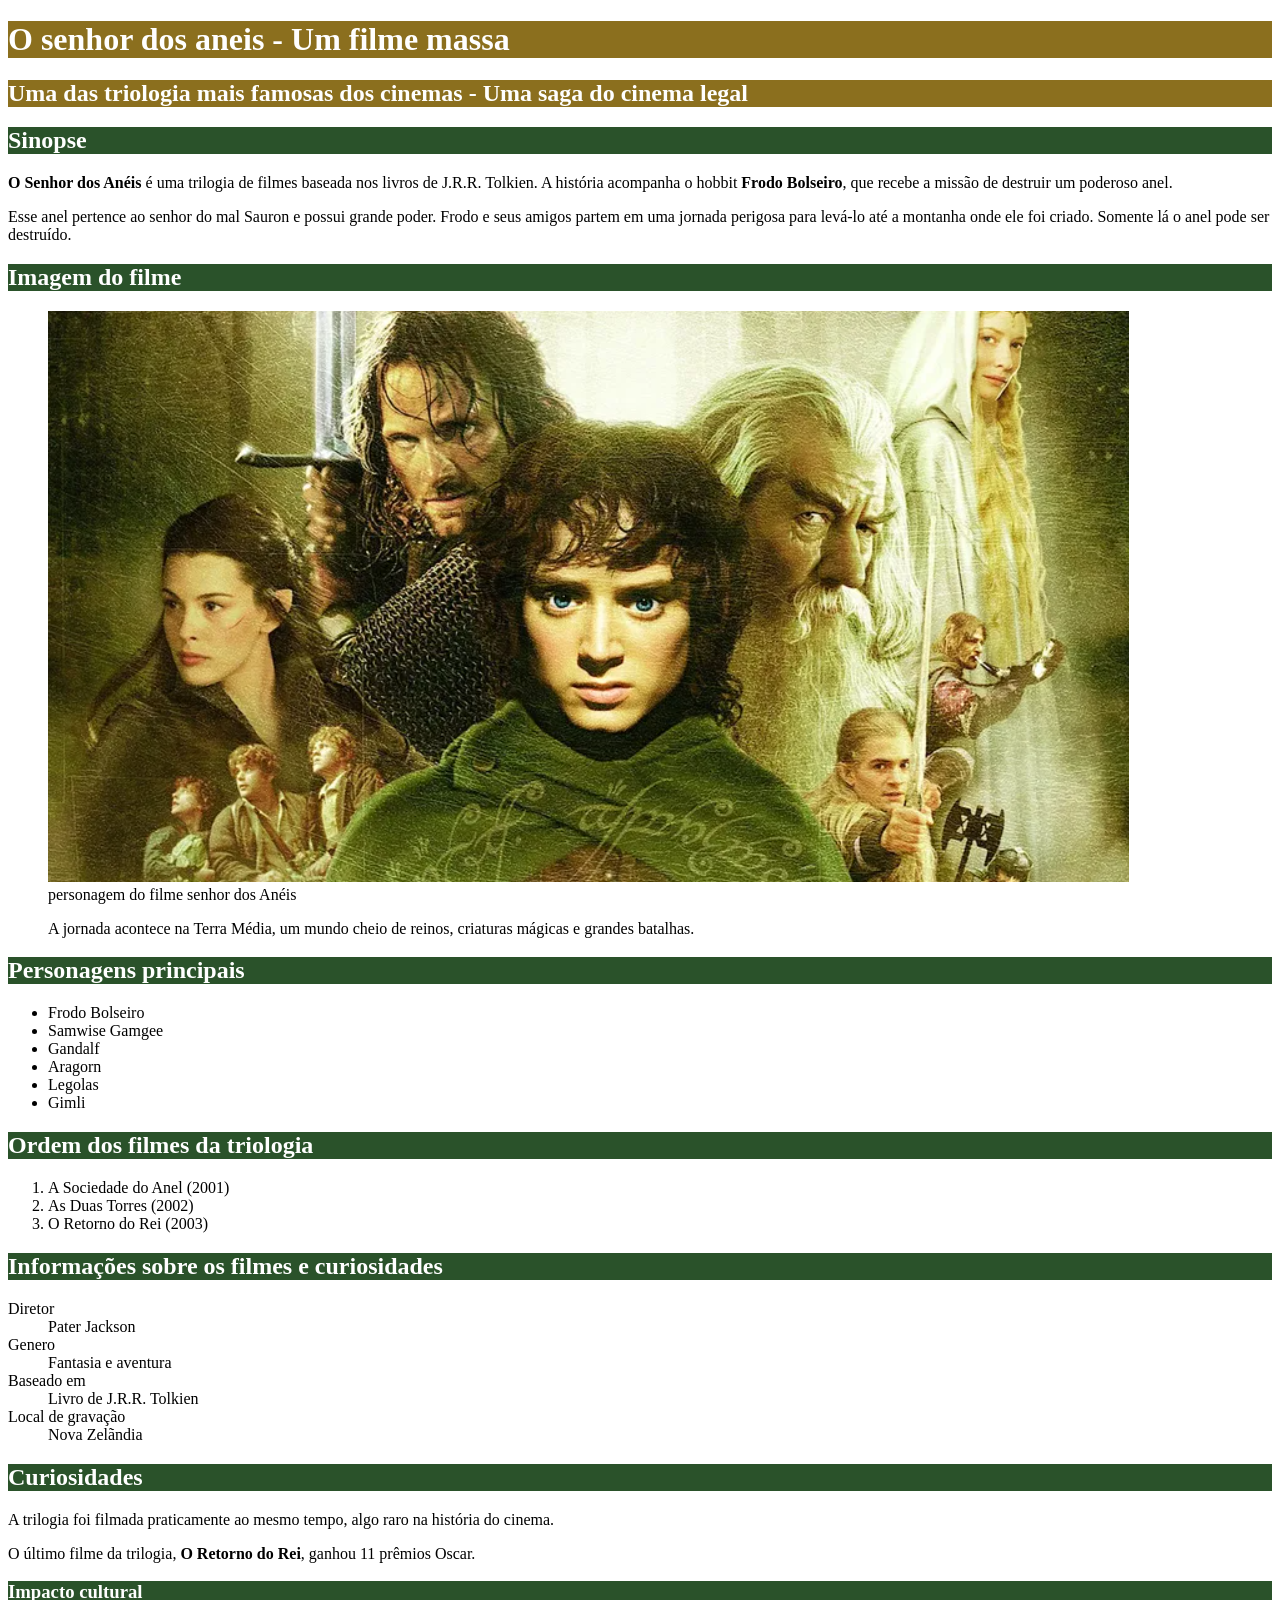
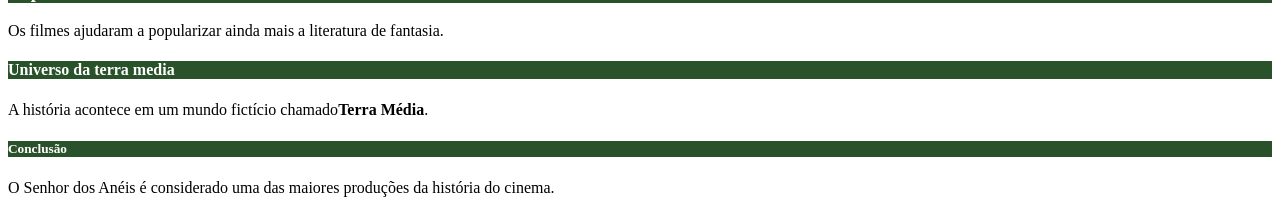
==== index.html @ 9dfd4fbc "Alteração do titulo secundário." ====
<!DOCTYPE html>
<html>
    <head>
            <title> Filme O senhro dos aneis </title>
    <meta charset="utf-8">
    <style>
        #titulo_principal {
        background-color: #8b6f1e;
        color: white;}


        .titulo_segundario {background-color: #2a522a;
        color: white;}
              
    </style>

        </head>
    <body>
        <h1 id="titulo_principal"> O senhor dos aneis - Um filme massa </h1>
        <h2 id="titulo_principal"> Uma das triologia mais famosas dos cinemas - Uma saga do cinema legal</h2>
        <h2 class="titulo_segundario"> Sinopse </h2>
            <p>
                <strong> O Senhor dos Anéis</strong> é uma trilogia de filmes baseada nos livros de J.R.R.
                Tolkien. A história acompanha o hobbit<strong> Frodo Bolseiro</strong>, que recebe a missão
                de destruir um poderoso anel.</p>

                <p>Esse anel pertence ao senhor do mal Sauron e possui grande poder. Frodo e
                seus amigos partem em uma jornada perigosa para levá-lo até a montanha
                onde ele foi criado.
                Somente lá o anel pode ser destruído.</p>

        <h2 class="titulo_segundario"> Imagem do filme</h2>
        <figure>

            <img src="senhor_dos_aneis.png" alt="Personagens do filme senhores dos aneis">
            <figcaption>personagem do filme senhor dos Anéis</figcaption>
            <p>A jornada acontece na Terra Média, um mundo cheio de reinos, criaturas
            mágicas e grandes batalhas.</p>

            </figure>
        <h2 class="titulo_segundario"> Personagens principais</h2>
            <ul>
                <li>Frodo Bolseiro</li>
                <li>Samwise Gamgee</li>
                <li>Gandalf</li>
                <li>Aragorn</li>
                <li>Legolas</li>
                <li>Gimli</li>

            </ul>
        <h2 class="titulo_segundario">Ordem dos filmes da triologia</h2>
            <ol>
                <li>A Sociedade do Anel (2001)</li>
                <li>As Duas Torres (2002)</li>
                <li>O Retorno do Rei (2003)</li>

            </ol>
        <h2 class="titulo_segundario"> Informações sobre os filmes e curiosidades</h2>
            <dl>
                <dt>Diretor</dt>
                    <dd>Pater Jackson</dd>
                <dt>Genero</dt>
                    <dd>Fantasia e aventura</dd>
                <dt>Baseado em</dt>
                    <dd>Livro de J.R.R. Tolkien</dd>
                <dt>Local de gravação</dt>
                    <dd>Nova Zelãndia</dd>

            </dl>
        <h2 class="titulo_segundario"> Curiosidades</h2>
            <p>A trilogia foi filmada praticamente ao mesmo tempo, algo raro na história do
            cinema.</p>
            <p>O último filme da trilogia,<strong> O Retorno do Rei</strong>, ganhou 11 prêmios Oscar.</p>
        <h3 class="titulo_segundario"> Impacto cultural</h3>
            <p>Os filmes ajudaram a popularizar ainda mais a literatura de fantasia.</p>
        <h4 class="titulo_segundario"> Universo da terra media</h4>
            <p>A história acontece em um mundo fictício chamado<strong>Terra Média</strong>.</p>
        <h5 class="titulo_segundario">Conclusão</h5>
            <p>O Senhor dos Anéis é considerado uma das maiores produções da história do
            cinema.</p>





    </body>
</html>
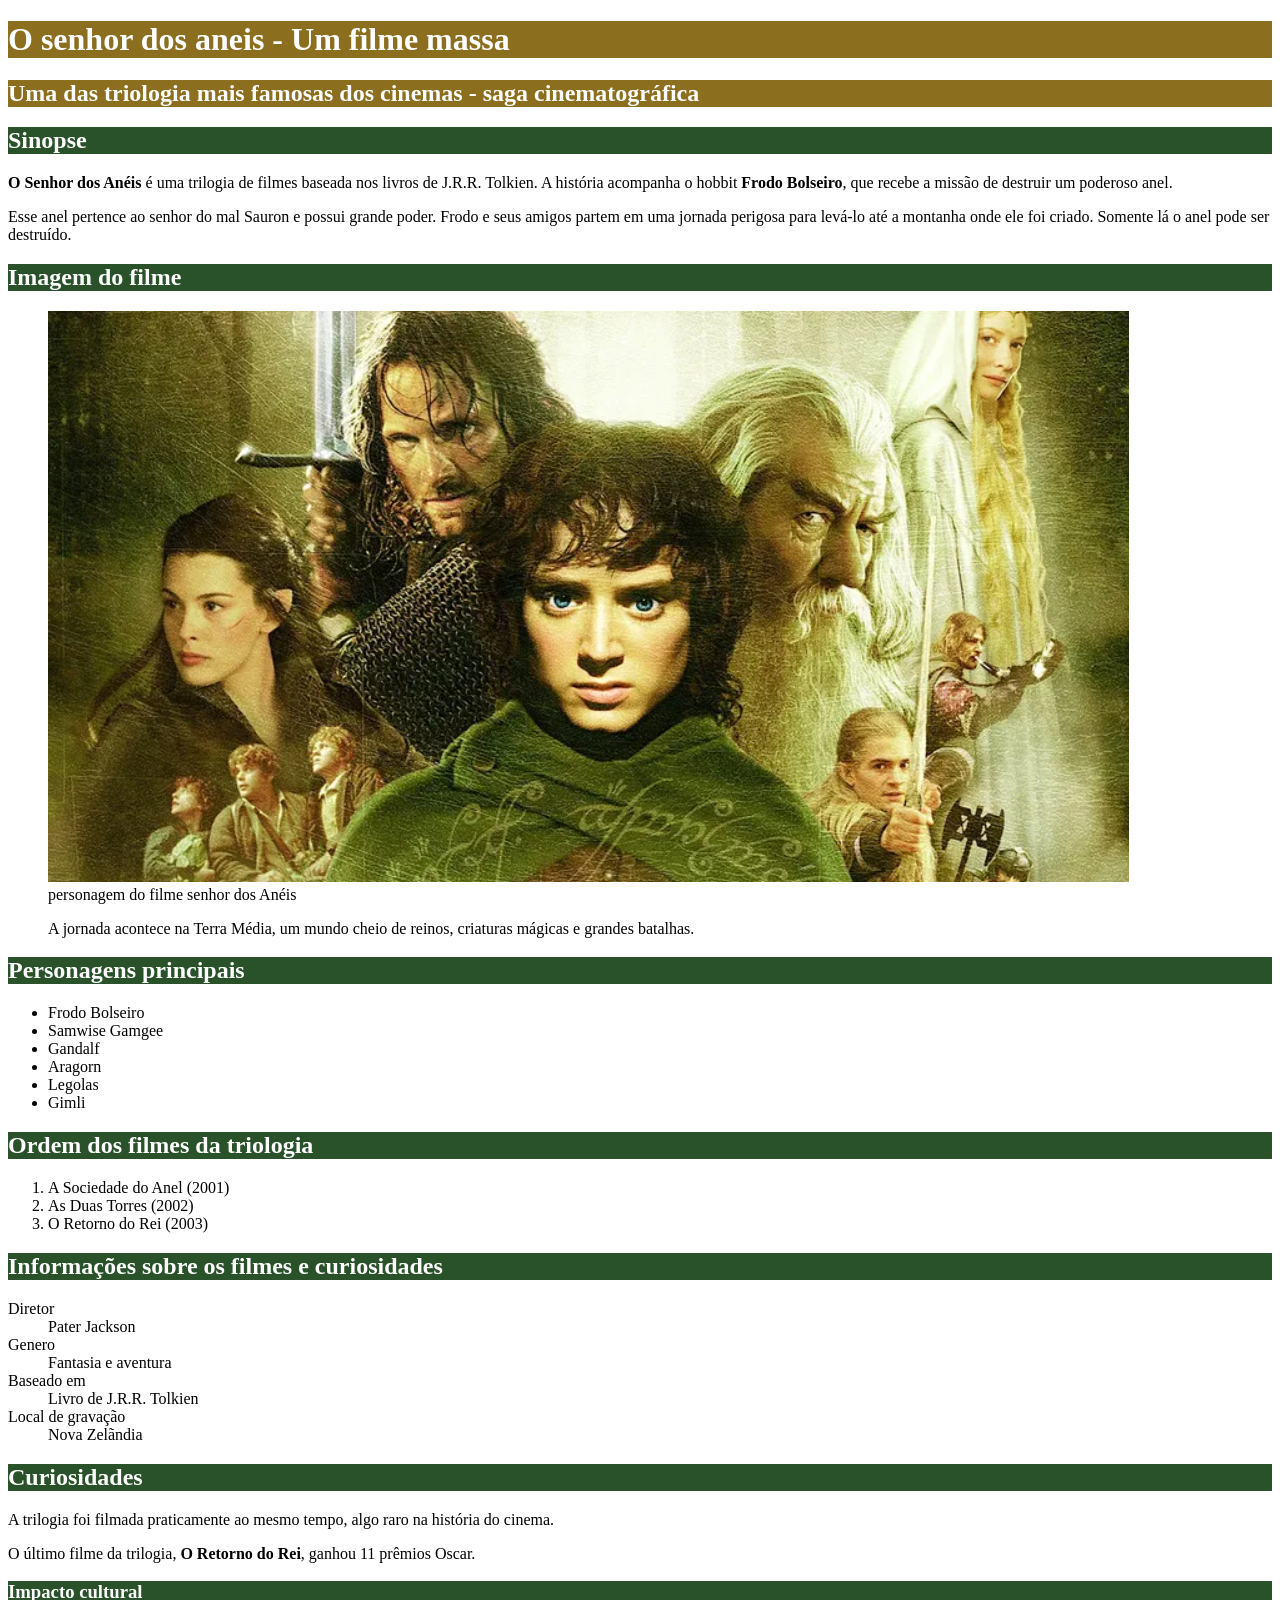
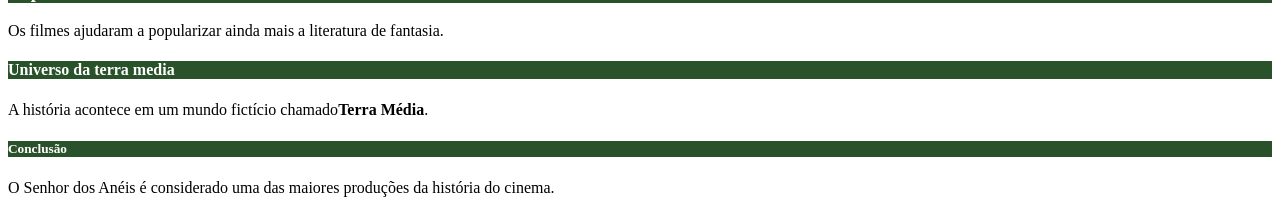
==== commit a69169cc: "Merge branch 'main' of https://github.com/gabriel-venancio-nascimento/site" ====
--- a/index.html
+++ b/index.html
@@ -17,7 +17,7 @@
         </head>
     <body>
         <h1 id="titulo_principal"> O senhor dos aneis - Um filme massa </h1>
-        <h2 id="titulo_principal"> Uma das triologia mais famosas dos cinemas - Uma saga do cinema legal</h2>
+        <h2 id="titulo_principal"> Uma das triologia mais famosas dos cinemas - saga cinematográfica</h2>
         <h2 class="titulo_segundario"> Sinopse </h2>
             <p>
                 <strong> O Senhor dos Anéis</strong> é uma trilogia de filmes baseada nos livros de J.R.R.
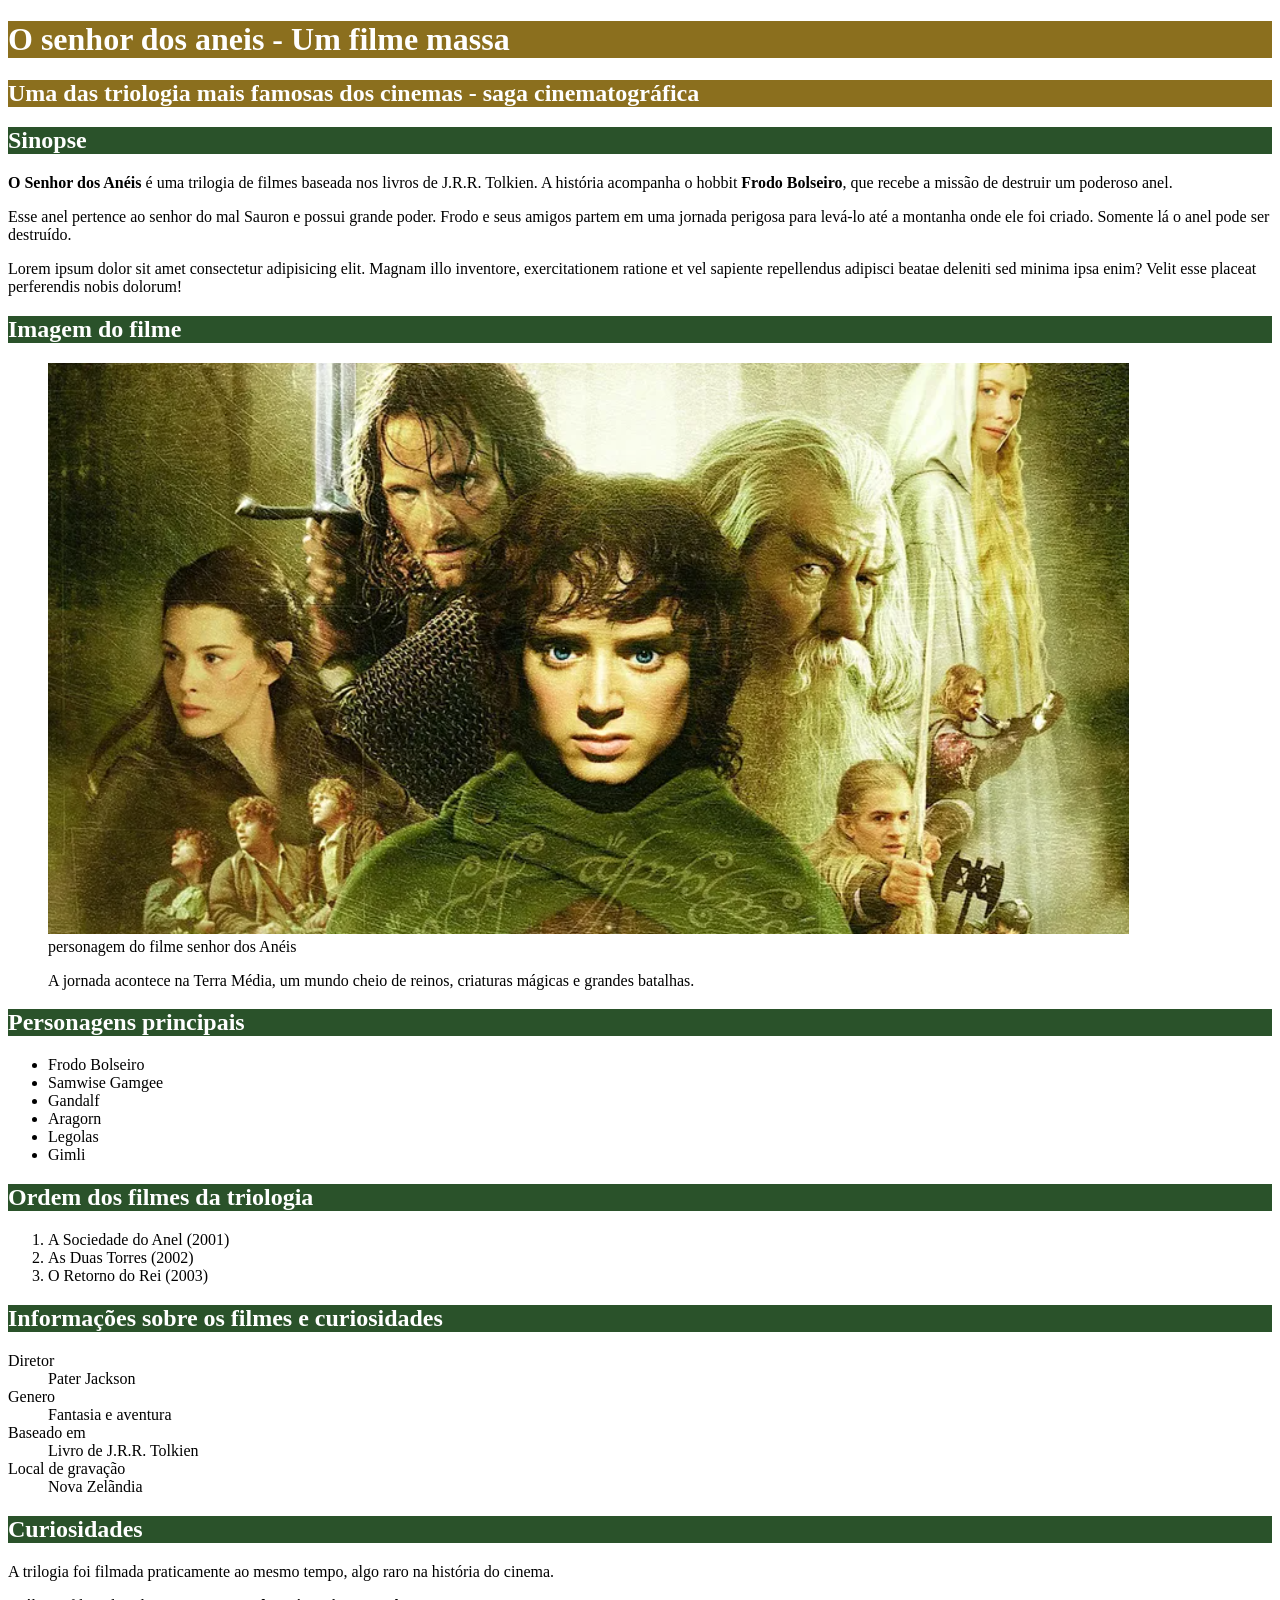
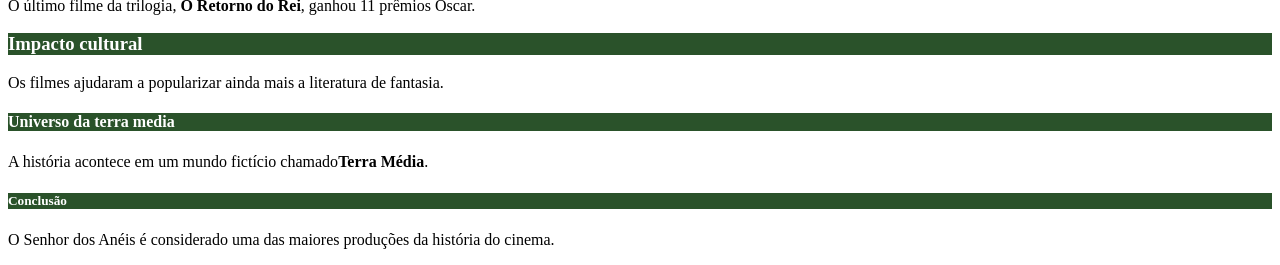
==== commit 9b5467ad: "Criação de um novo parágrafo." ====
--- a/index.html
+++ b/index.html
@@ -28,6 +28,9 @@
                 seus amigos partem em uma jornada perigosa para levá-lo até a montanha
                 onde ele foi criado.
                 Somente lá o anel pode ser destruído.</p>
+                <p> Lorem ipsum dolor sit amet consectetur adipisicing elit. Magnam illo inventore, exercitationem ratione et vel sapiente repellendus adipisci beatae deleniti sed minima ipsa enim? Velit esse placeat perferendis nobis dolorum!</p>
+
+            
 
         <h2 class="titulo_segundario"> Imagem do filme</h2>
         <figure>
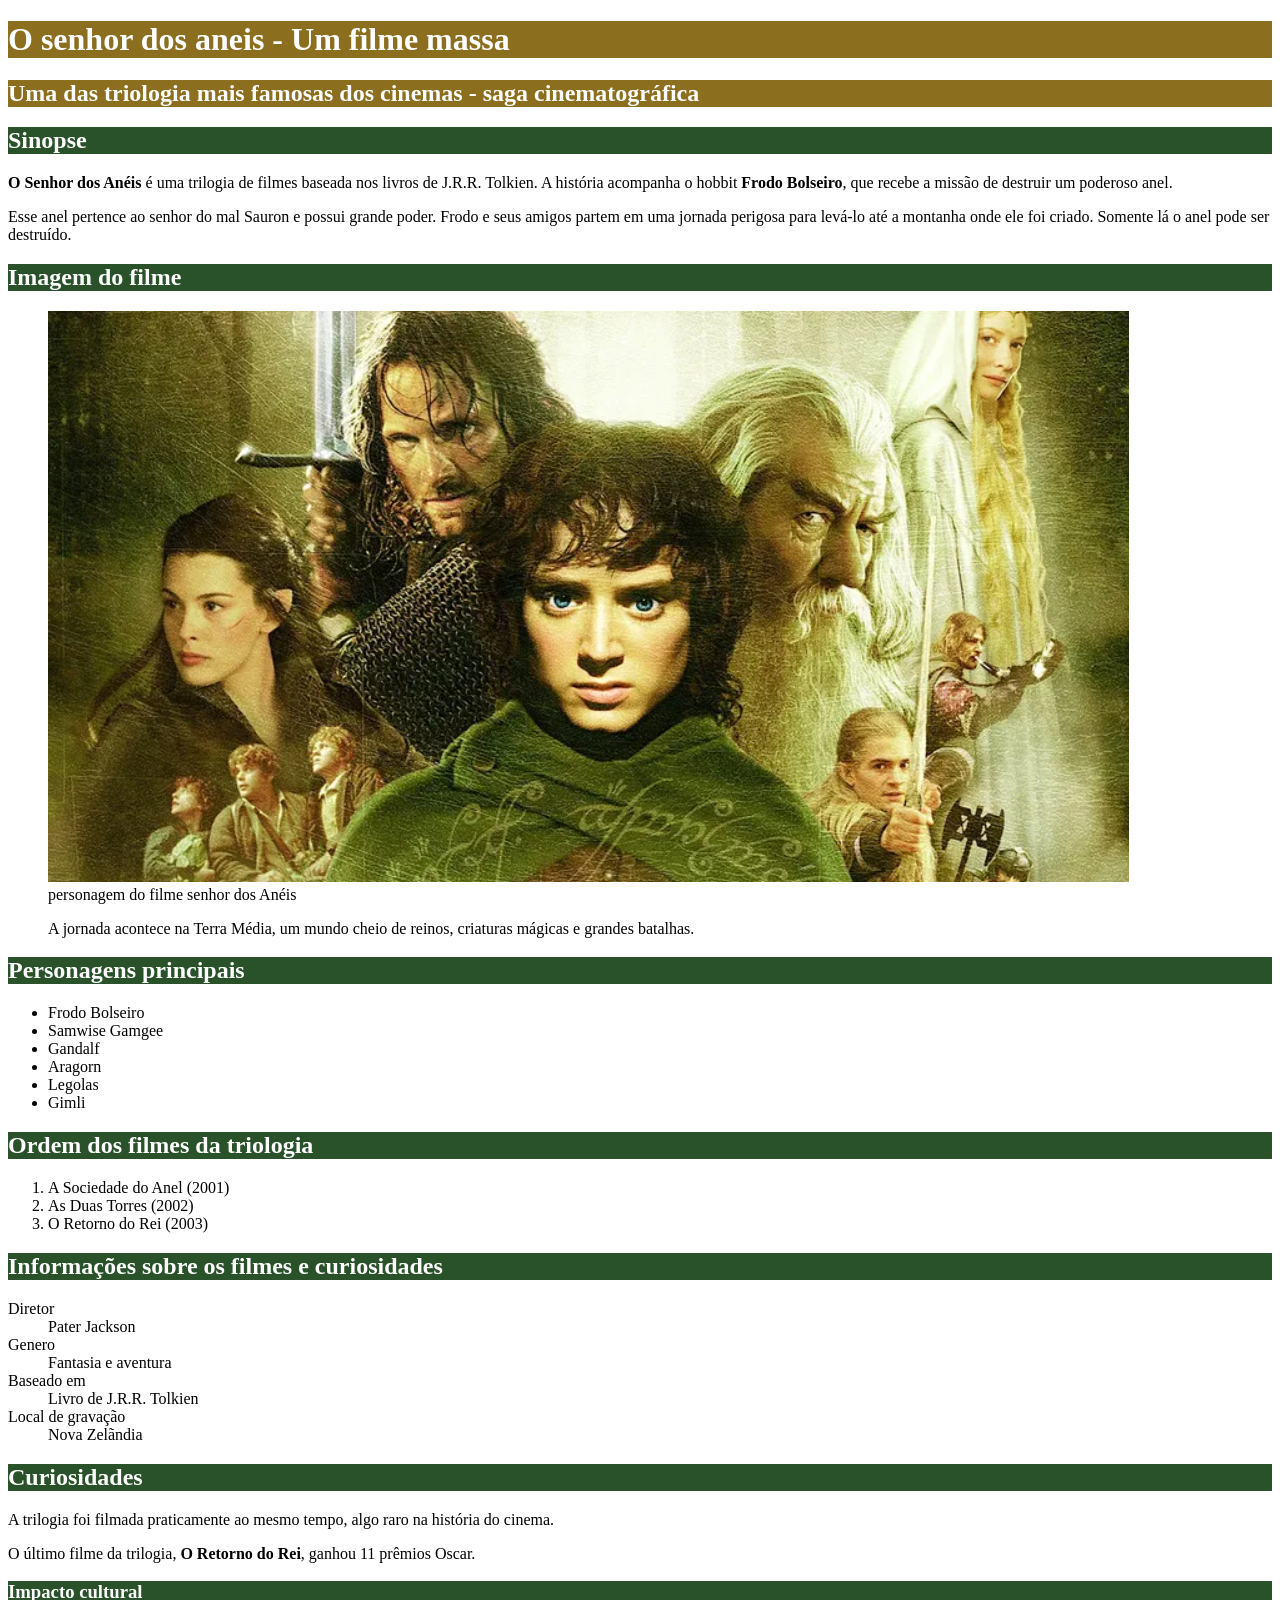
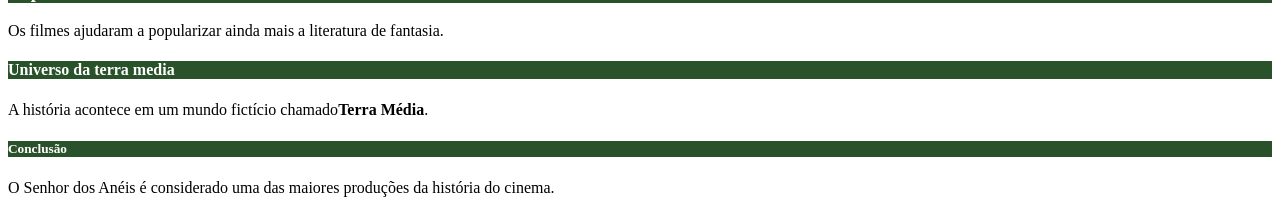
==== commit fd85c872: "Revert "Criação de um novo parágrafo." This reverts commit 9b5467ad7c83f20681472666df7601dcef15f222." ====
--- a/index.html
+++ b/index.html
@@ -28,9 +28,6 @@
                 seus amigos partem em uma jornada perigosa para levá-lo até a montanha
                 onde ele foi criado.
                 Somente lá o anel pode ser destruído.</p>
-                <p> Lorem ipsum dolor sit amet consectetur adipisicing elit. Magnam illo inventore, exercitationem ratione et vel sapiente repellendus adipisci beatae deleniti sed minima ipsa enim? Velit esse placeat perferendis nobis dolorum!</p>
-
-            
 
         <h2 class="titulo_segundario"> Imagem do filme</h2>
         <figure>
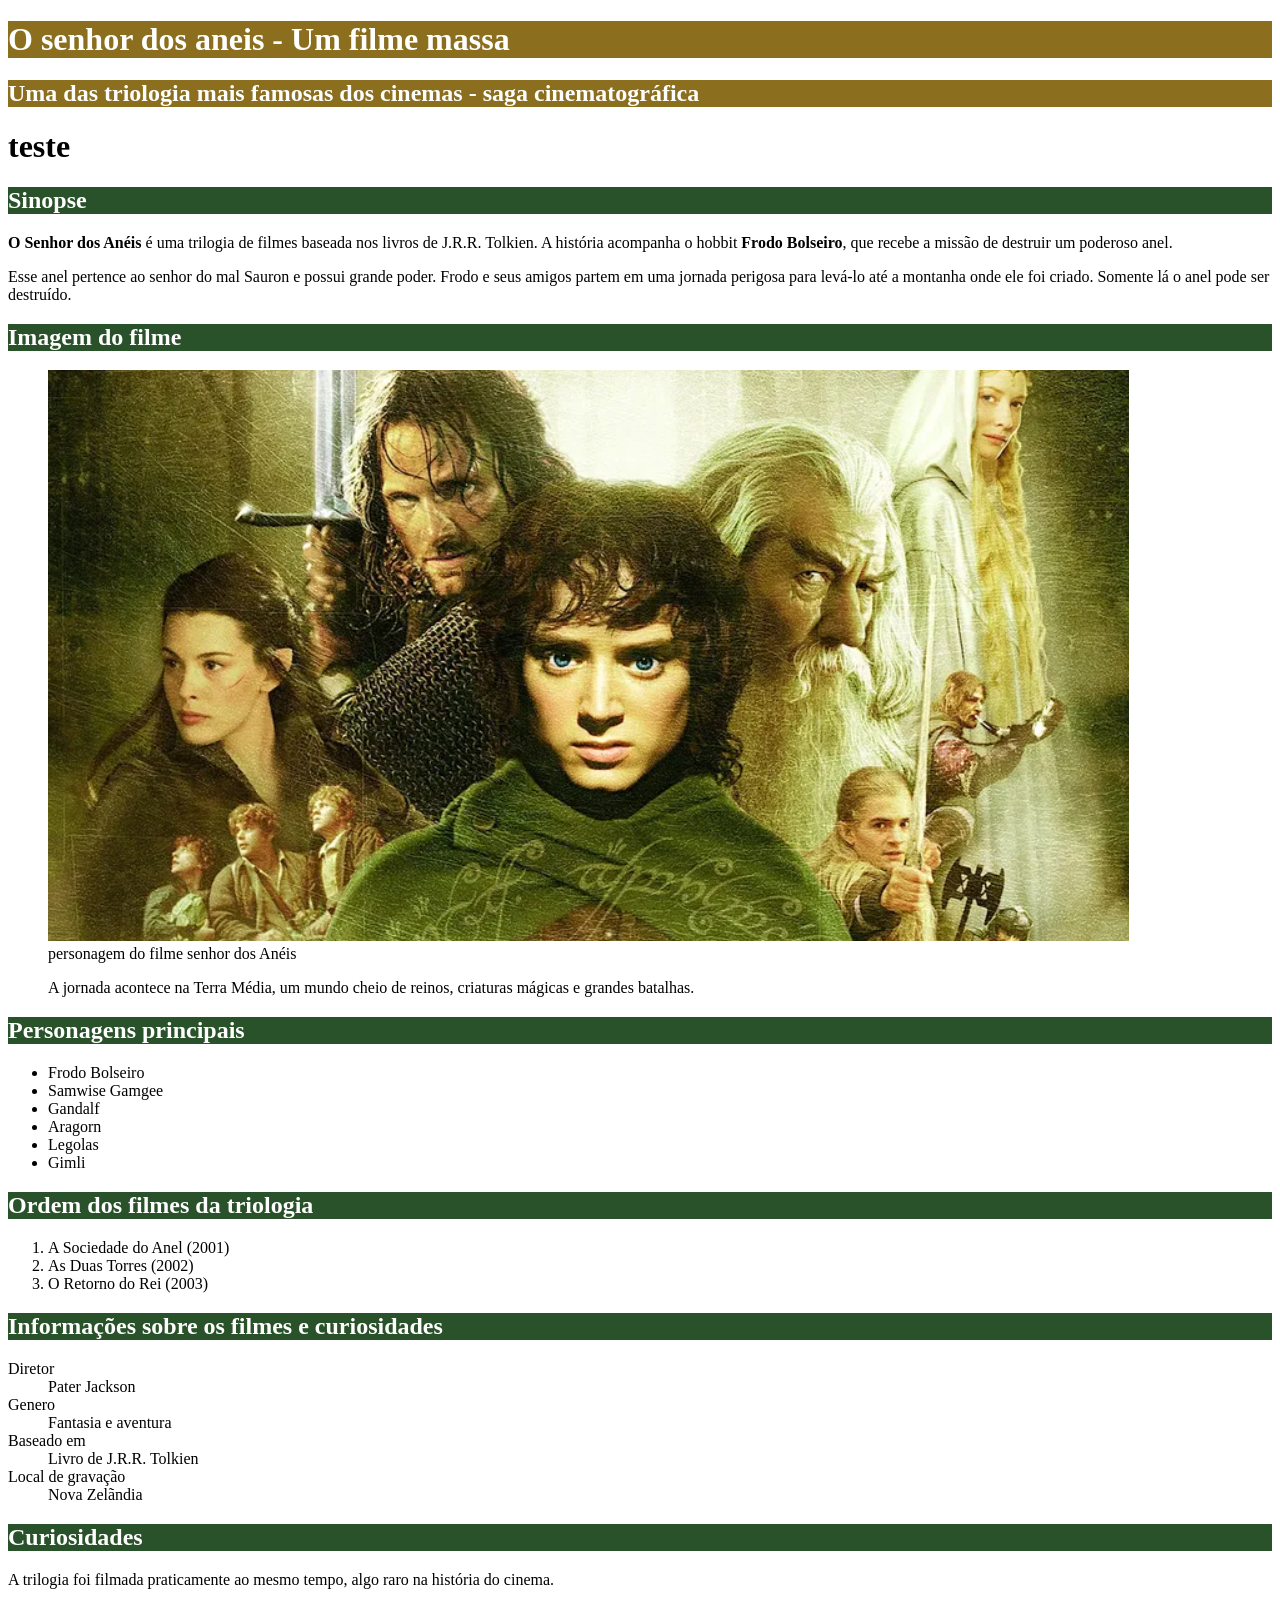
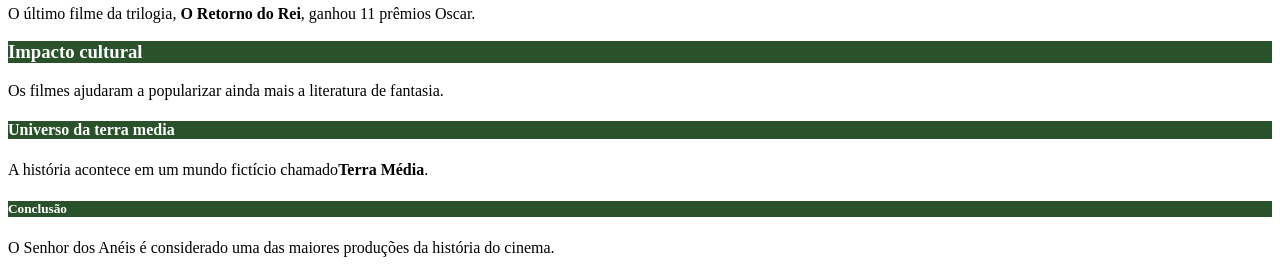
==== commit c5cf099d: "inserção..." ====
--- a/index.html
+++ b/index.html
@@ -18,6 +18,9 @@
     <body>
         <h1 id="titulo_principal"> O senhor dos aneis - Um filme massa </h1>
         <h2 id="titulo_principal"> Uma das triologia mais famosas dos cinemas - saga cinematográfica</h2>
+        
+        <h1>teste</h1>
+
         <h2 class="titulo_segundario"> Sinopse </h2>
             <p>
                 <strong> O Senhor dos Anéis</strong> é uma trilogia de filmes baseada nos livros de J.R.R.
@@ -30,6 +33,7 @@
                 Somente lá o anel pode ser destruído.</p>
 
         <h2 class="titulo_segundario"> Imagem do filme</h2>
+
         <figure>
 
             <img src="senhor_dos_aneis.png" alt="Personagens do filme senhores dos aneis">
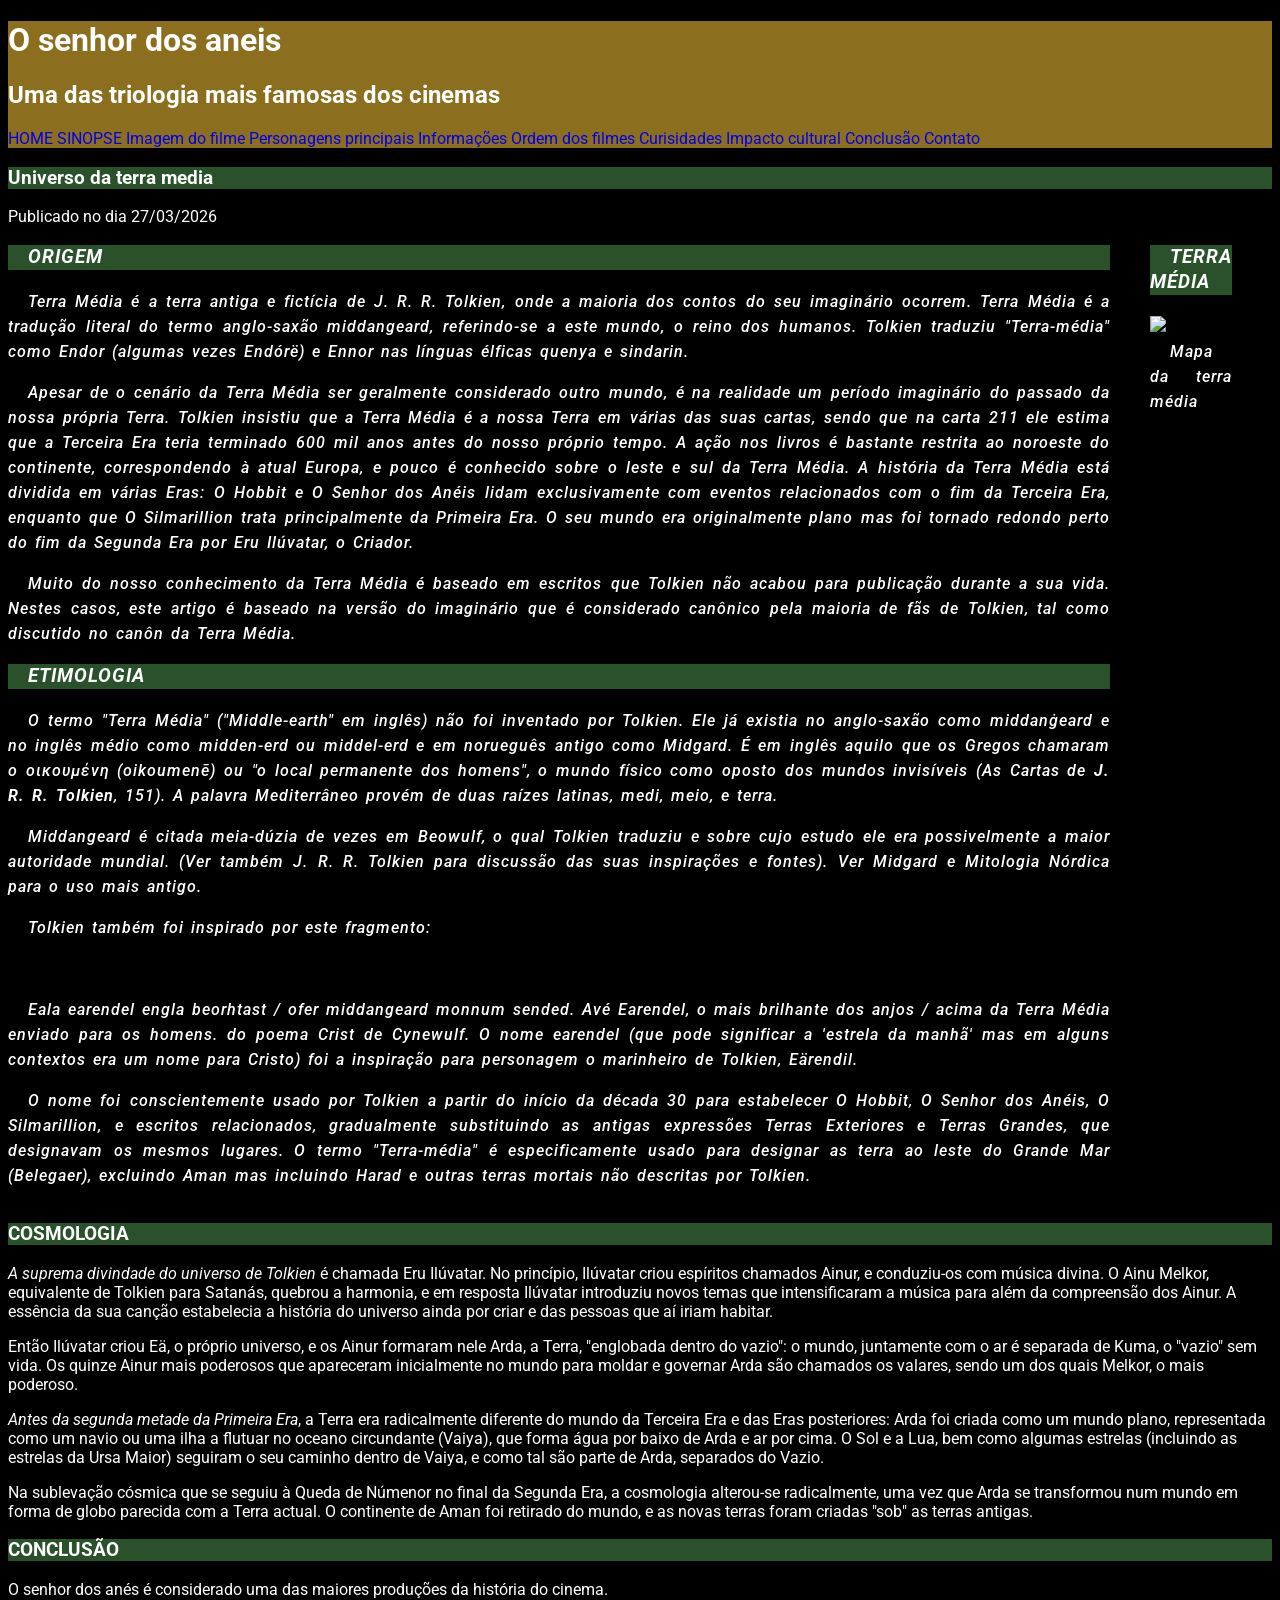
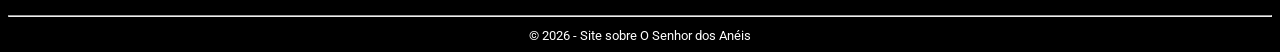
==== commit 56bc6a6d: "17/04/26- CSS Tipografia Principais tags do CCS relacionada a tipografia" ====
--- a/index.html
+++ b/index.html
@@ -1,91 +1,153 @@
 <!DOCTYPE html>
 <html>
     <head>
-            <title> Filme O senhro dos aneis </title>
-    <meta charset="utf-8">
-    <style>
-        #titulo_principal {
-        background-color: #8b6f1e;
-        color: white;}
+        <title> Filme O senhro dos aneis </title>
+        <meta charset="utf-8">
+        <link rel="stylesheet" href="styles.css" type="text/css">
+        <link rel="icon" type="image/x-icon" href="img/espada.ico">
+        
+    </head>
 
+    <body>
+        <header id="titulo_principal">
+            <h1 > O senhor dos aneis</h1>
+            <h2 > Uma das triologia mais famosas dos cinemas </h2>
+            <nav>
+                <a href="index.html">HOME</a>
+                <a href="Sinopse.html">SINOPSE</a>
+                <a href="Imagemfilme.html">Imagem do filme</a>
+                <a href="personagem.html">Personagens principais</a>
+                <a href="informacoes.html">Informações</a>
+                <a href="ordemfilmes.html">Ordem dos filmes</a>
+                <a href="Curiosidades.html">Curisidades</a>
+                <a href="Impactocultural.html">Impacto cultural</a>
+                <a href="#conclusao">Conclusão</a>
+                <a href="contato.html">Contato</a>
+            </nav>
+       
+        </header>
 
-        .titulo_segundario {background-color: #2a522a;
-        color: white;}
-              
-    </style>
+        <main>
+            <header>
+                <h3 class="titulo_segundario"> Universo da terra media</h3>
+                <span> Publicado no dia 27/03/2026 </span>
+           </header>
+           
+           <div id="layout">
+                <article>
+                    <section>
+                        <h3 class="titulo_segundario"> ORIGEM </h3>
+                            <p>Terra Média é a terra antiga e fictícia de J. R. R. Tolkien, onde a maioria dos 
+                            contos do seu imaginário ocorrem. Terra Média é a tradução literal do termo 
+                            anglo-saxão middangeard, referindo-se a este mundo, o reino dos humanos. 
+                            Tolkien traduziu "Terra-média" como Endor (algumas vezes Endórë) e Ennor 
+                            nas línguas élficas quenya e sindarin.</p>
 
-        </head>
-    <body>
-        <h1 id="titulo_principal"> O senhor dos aneis - Um filme massa </h1>
-        <h2 id="titulo_principal"> Uma das triologia mais famosas dos cinemas - saga cinematográfica</h2>
-        
-        <h1>teste</h1>
+                            <p>  Apesar de o cenário da Terra Média ser geralmente considerado outro mundo, 
+                            é na realidade um período imaginário do passado da nossa própria Terra. 
+                            Tolkien insistiu que a Terra Média é a nossa Terra em várias das suas cartas, 
+                            sendo que na carta 211 ele estima que a Terceira Era teria terminado 600 mil 
+                            anos antes do nosso próprio tempo. A ação nos livros é bastante restrita ao 
+                            noroeste do continente, correspondendo à atual Europa, e pouco é conhecido 
+                            sobre o leste e sul da Terra Média. <em>A história da Terra Média</em> está dividida em 
+                            várias Eras: O Hobbit e O Senhor dos Anéis lidam exclusivamente com 
+                            eventos relacionados com o fim da Terceira Era, enquanto que O Silmarillion 
+                            trata principalmente da Primeira Era. O seu mundo era originalmente plano 
+                            mas foi tornado redondo perto do fim da Segunda Era por Eru Ilúvatar, o 
+                            Criador.</p>
 
-        <h2 class="titulo_segundario"> Sinopse </h2>
-            <p>
-                <strong> O Senhor dos Anéis</strong> é uma trilogia de filmes baseada nos livros de J.R.R.
-                Tolkien. A história acompanha o hobbit<strong> Frodo Bolseiro</strong>, que recebe a missão
-                de destruir um poderoso anel.</p>
+                            <p> Muito do nosso conhecimento da Terra Média é baseado em escritos que 
+                            Tolkien não acabou para publicação durante a sua vida. Nestes casos, este 
+                            artigo é baseado na versão do imaginário que é considerado canônico pela 
+                            maioria de fãs de Tolkien, tal como <em>discutido no canôn da Terra Média.</em></p>
+                    </section>
+                        
+                    <section>
+                        <h3 class="titulo_segundario"> ETIMOLOGIA </h3>
+                            <p>O termo "Terra Média" ("Middle-earth" em inglês) não foi inventado por 
+                            Tolkien. Ele já existia no anglo-saxão como middanġeard e no inglês médio 
+                            como midden-erd ou middel-erd e em norueguês antigo como Midgard. É em 
+                            inglês aquilo que os Gregos chamaram o οικουμένη (oikoumenē) ou "o local 
+                            permanente dos homens", o mundo físico como oposto dos mundos invisíveis 
+                            (As Cartas de <strong>J. R. R. Tolkien</strong>, 151). A palavra Mediterrâneo provém de duas 
+                            raízes latinas, medi, meio, e terra. </p>
 
-                <p>Esse anel pertence ao senhor do mal Sauron e possui grande poder. Frodo e
-                seus amigos partem em uma jornada perigosa para levá-lo até a montanha
-                onde ele foi criado.
-                Somente lá o anel pode ser destruído.</p>
+                            <p>Middangeard é citada meia-dúzia de vezes em Beowulf, o qual Tolkien 
+                            traduziu e sobre cujo estudo ele era possivelmente a maior autoridade 
+                            mundial. (Ver também J. R. R. Tolkien para discussão das suas inspirações e 
+                            fontes). Ver Midgard e Mitologia Nórdica para o uso mais antigo.</p> 
+                            <p>Tolkien também foi inspirado por este fragmento:</p><br>
 
-        <h2 class="titulo_segundario"> Imagem do filme</h2>
+                            <p>Eala earendel engla beorhtast / ofer middangeard monnum sended. 
+                            Avé Earendel, o mais brilhante dos anjos / acima da Terra Média enviado para 
+                            os homens. do poema Crist de Cynewulf. O nome earendel (que pode 
+                            significar a 'estrela da manhã' mas em alguns contextos era um nome para 
+                            Cristo) foi a inspiração para personagem o marinheiro de Tolkien, Eärendil. </p>
 
-        <figure>
+                            <p>O nome foi conscientemente usado por Tolkien a partir do início da década 30 
+                            para estabelecer O Hobbit, <em>O Senhor dos Anéis</em>, O Silmarillion, e escritos 
+                            relacionados, gradualmente substituindo as antigas expressões Terras 
+                            Exteriores e Terras Grandes, que designavam os mesmos lugares. O termo 
+                            "Terra-média" <em>é especificamente usado para designar</em> as terra ao leste do 
+                            Grande Mar (Belegaer), excluindo Aman mas incluindo Harad e outras terras 
+                            mortais não descritas por Tolkien.</p>
+                    </section>
+                </article>
+           
+                <aside>
+                    <figure>
+                        <h3 class="titulo_segundario"> TERRA MÉDIA </h3>
+                        <img src="img/terra_media.png" atl="Mapa da terra media">
+                        <figcaption><em>Mapa da terra média</em></figcaption>
+                    </figure>
+                </aside>
 
-            <img src="senhor_dos_aneis.png" alt="Personagens do filme senhores dos aneis">
-            <figcaption>personagem do filme senhor dos Anéis</figcaption>
-            <p>A jornada acontece na Terra Média, um mundo cheio de reinos, criaturas
-            mágicas e grandes batalhas.</p>
+            </div>
 
-            </figure>
-        <h2 class="titulo_segundario"> Personagens principais</h2>
-            <ul>
-                <li>Frodo Bolseiro</li>
-                <li>Samwise Gamgee</li>
-                <li>Gandalf</li>
-                <li>Aragorn</li>
-                <li>Legolas</li>
-                <li>Gimli</li>
+            <article>
+                <saction>
+                    <h3 class="titulo_segundario"> COSMOLOGIA </h3>
+                    <p><em>A suprema divindade do universo de Tolkien</em> é chamada Eru Ilúvatar. No 
+                    princípio, Ilúvatar criou espíritos chamados Ainur, e conduziu-os com música 
+                    divina. O Ainu Melkor, equivalente de Tolkien para Satanás, quebrou a 
+                    harmonia, e em resposta Ilúvatar introduziu novos temas que intensificaram a 
+                    música para além da compreensão dos Ainur. A essência da sua canção 
+                    estabelecia a história do universo ainda por criar e das pessoas que aí iriam 
+                    habitar. </p>
 
-            </ul>
-        <h2 class="titulo_segundario">Ordem dos filmes da triologia</h2>
-            <ol>
-                <li>A Sociedade do Anel (2001)</li>
-                <li>As Duas Torres (2002)</li>
-                <li>O Retorno do Rei (2003)</li>
+                    <p>Então Ilúvatar criou Eä, o próprio universo, e os Ainur formaram nele Arda, a 
+                    Terra, "englobada dentro do vazio": o mundo, juntamente com o ar é separada 
+                    de Kuma, o "vazio" sem vida. Os quinze Ainur mais poderosos que 
+                    apareceram inicialmente no mundo para moldar e governar Arda são 
+                    chamados os valares, sendo um dos quais Melkor, o mais poderoso.</p> 
+                    <p><em>Antes da segunda metade da Primeira Era</em>, a Terra era radicalmente diferente 
+                    do mundo da Terceira Era e das Eras posteriores: Arda foi criada como um 
+                    mundo plano, representada como um navio ou uma ilha a flutuar no oceano 
+                    circundante (Vaiya), que forma água por baixo de Arda e ar por cima. O Sol e 
+                    a Lua, bem como algumas estrelas (incluindo as estrelas da Ursa Maior) 
+                    seguiram o seu caminho dentro de Vaiya, e como tal são parte de Arda, 
+                    separados do Vazio.</p> 
 
-            </ol>
-        <h2 class="titulo_segundario"> Informações sobre os filmes e curiosidades</h2>
-            <dl>
-                <dt>Diretor</dt>
-                    <dd>Pater Jackson</dd>
-                <dt>Genero</dt>
-                    <dd>Fantasia e aventura</dd>
-                <dt>Baseado em</dt>
-                    <dd>Livro de J.R.R. Tolkien</dd>
-                <dt>Local de gravação</dt>
-                    <dd>Nova Zelãndia</dd>
+                    <p>Na sublevação cósmica que se seguiu à Queda de Númenor no final da 
+                    Segunda Era, a cosmologia alterou-se radicalmente, uma vez que Arda se 
+                    transformou num mundo em forma de globo parecida com a Terra actual. O 
+                    continente de Aman foi retirado do mundo, e as novas terras foram criadas 
+                    "sob" as terras antigas.</p>
+                </saction>
+             
+                <saction>
+                    <div id="conclusao">
+                    <h3 class="titulo_segundario">CONCLUSÃO</h3>
+                        <p>
+                            O senhor dos anés é considerado uma das maiores produções da história do cinema.
+                        </p>
+                </section>
+            </article>        
 
-            </dl>
-        <h2 class="titulo_segundario"> Curiosidades</h2>
-            <p>A trilogia foi filmada praticamente ao mesmo tempo, algo raro na história do
-            cinema.</p>
-            <p>O último filme da trilogia,<strong> O Retorno do Rei</strong>, ganhou 11 prêmios Oscar.</p>
-        <h3 class="titulo_segundario"> Impacto cultural</h3>
-            <p>Os filmes ajudaram a popularizar ainda mais a literatura de fantasia.</p>
-        <h4 class="titulo_segundario"> Universo da terra media</h4>
-            <p>A história acontece em um mundo fictício chamado<strong>Terra Média</strong>.</p>
-        <h5 class="titulo_segundario">Conclusão</h5>
-            <p>O Senhor dos Anéis é considerado uma das maiores produções da história do
-            cinema.</p>
-
-
-
-
-
+            <footer class="rodape">
+                <hr>
+                <small>© 2026 - Site sobre O Senhor dos Anéis</small>
+            </footer>
+        </main>
     </body>
 </html>
--- a/styles.css
+++ b/styles.css
@@ -0,0 +1,43 @@
+
+      /*fontes*/
+      @import url('https://fonts.googleapis.com/css2?family=Roboto:ital,wght@0,100..900;1,100..900&display=swap');
+
+       #titulo_principal {
+        background-color: #8b6f1e;
+        color: white;}
+
+
+        .titulo_segundario {background-color: #2a522a;
+        color: white;}
+            
+
+        .rodape{
+                text-align: center;
+        }
+
+        body{   /*Tipografia CSS*/
+                background-color: rgb(0,0,0);   /*Cor de fundo*/
+                color: rgb(255,255,255);        /* Cor da fonte*/
+                font-family: "roboto", sans-serif;      /* Fonte do texto*/
+                font-size: 16px ;       /* Tamanho da fonte - px/em/rem*/
+                
+
+        }
+
+        #layout{
+                font-size: 1em;         /* herda do pai ( o body) e mutiplica os pixels se nescessarío*/
+                display: flex;
+                font-style: italic;     /* Estilo da fonte: italic, oblique, normal*/
+                line-height: 25px;      /* Espaçamento de linhas*/
+                font-weight: 500;       /* Negrito CSS 100 a 900 - bold=400 - bolder=900*/
+                text-transform: none;      /*Capitalização do texto: uppercase - lowercase - capitaliza - none=sem efeito*/                        
+                text-decoration: none;     /*Cria um sumblinhado de texto que tem varias "formas": double - dotted - dashed - wavy - none*/
+                word-spacing: 2px;      /* Espaçamento entre palavras*/
+                letter-spacing: 1px;    /* Espaçamento entre letras*/
+                text-indent: 20px;      /* Cria um espaço antes de começar o paragráfo*/
+                text-align: justify;     /* Alinhamento do texto left - rigth - justify - center*/
+        }
+
+        NAV a {
+                text-decoration: none; /* Aqui tiramos os sumblinhados da parte onde navega entre as paginas*/
+        }
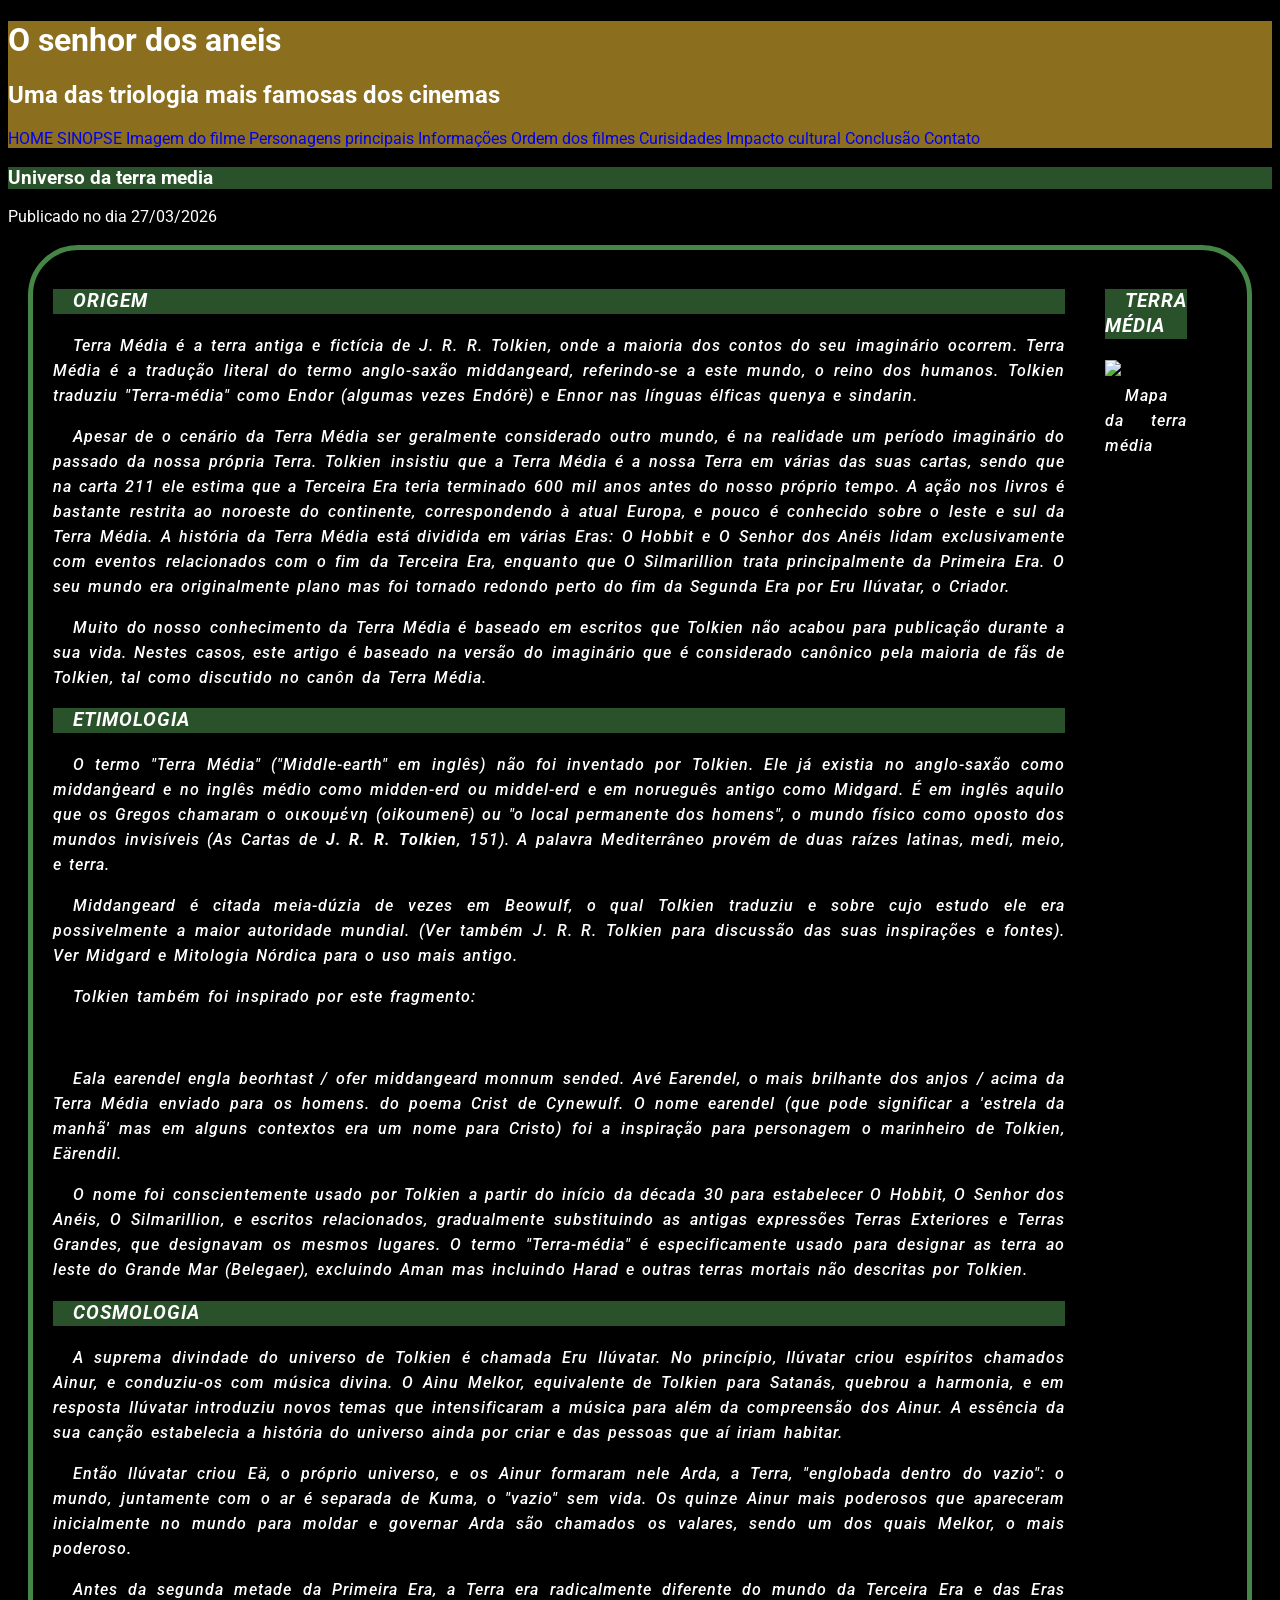
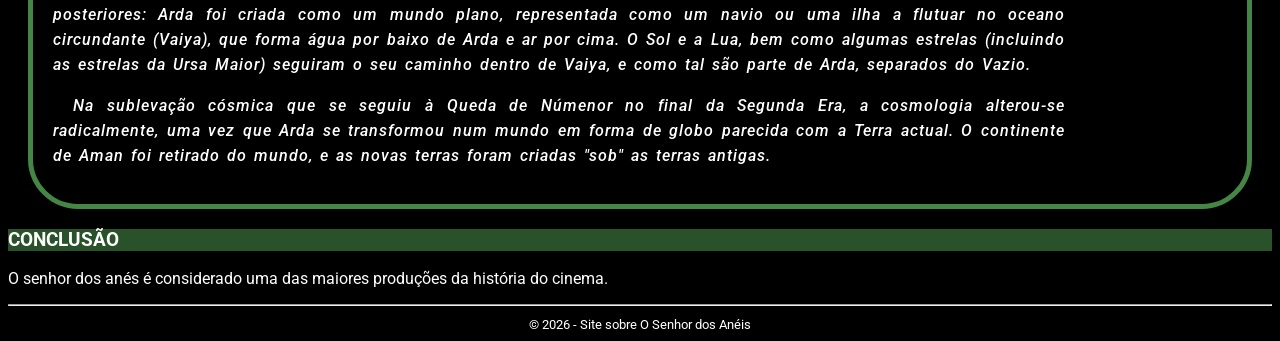
==== commit e01af069: "Aula do dia 24/04/2026- Bordas Aprendemos a aplicar e estilizar as bordas, e sobre display." ====
--- a/index.html
+++ b/index.html
@@ -31,9 +31,10 @@
             <header>
                 <h3 class="titulo_segundario"> Universo da terra media</h3>
                 <span> Publicado no dia 27/03/2026 </span>
-           </header>
+           </header><br>
            
            <div id="layout">
+
                 <article>
                     <section>
                         <h3 class="titulo_segundario"> ORIGEM </h3>
@@ -92,6 +93,38 @@
                             Grande Mar (Belegaer), excluindo Aman mas incluindo Harad e outras terras 
                             mortais não descritas por Tolkien.</p>
                     </section>
+                    
+                    <saction>
+                        <h3 class="titulo_segundario"> COSMOLOGIA </h3>
+                        <p class="teste_display"><em>A suprema divindade do universo de Tolkien</em> é chamada Eru Ilúvatar. No 
+                        princípio, Ilúvatar criou espíritos chamados Ainur, e conduziu-os com música 
+                        divina. O Ainu Melkor, equivalente de Tolkien para Satanás, quebrou a 
+                        harmonia, e em resposta Ilúvatar introduziu novos temas que intensificaram a 
+                        música para além da compreensão dos Ainur. A essência da sua canção 
+                        estabelecia a história do universo ainda por criar e das pessoas que aí iriam 
+                        habitar. </p>
+
+                        <p class="teste_display">Então Ilúvatar criou Eä, o próprio universo, e os Ainur formaram nele Arda, a 
+                        Terra, "englobada dentro do vazio": o mundo, juntamente com o ar é separada 
+                        de Kuma, o "vazio" sem vida. Os quinze Ainur mais poderosos que 
+                        apareceram inicialmente no mundo para moldar e governar Arda são 
+                        chamados os valares, sendo um dos quais Melkor, o mais poderoso.</p> 
+                        <p class="teste_display"><em>Antes da segunda metade da Primeira Era</em>, a Terra era radicalmente diferente 
+                        do mundo da Terceira Era e das Eras posteriores: Arda foi criada como um 
+                        mundo plano, representada como um navio ou uma ilha a flutuar no oceano 
+                        circundante (Vaiya), que forma água por baixo de Arda e ar por cima. O Sol e 
+                        a Lua, bem como algumas estrelas (incluindo as estrelas da Ursa Maior) 
+                        seguiram o seu caminho dentro de Vaiya, e como tal são parte de Arda, 
+                        separados do Vazio.</p> 
+
+                        <p class="teste_display">Na sublevação cósmica que se seguiu à Queda de Númenor no final da 
+                        Segunda Era, a cosmologia alterou-se radicalmente, uma vez que Arda se 
+                        transformou num mundo em forma de globo parecida com a Terra actual. O 
+                        continente de Aman foi retirado do mundo, e as novas terras foram criadas 
+                        "sob" as terras antigas.</p>
+                    </saction>
+
+
                 </article>
            
                 <aside>
@@ -105,35 +138,7 @@
             </div>
 
             <article>
-                <saction>
-                    <h3 class="titulo_segundario"> COSMOLOGIA </h3>
-                    <p><em>A suprema divindade do universo de Tolkien</em> é chamada Eru Ilúvatar. No 
-                    princípio, Ilúvatar criou espíritos chamados Ainur, e conduziu-os com música 
-                    divina. O Ainu Melkor, equivalente de Tolkien para Satanás, quebrou a 
-                    harmonia, e em resposta Ilúvatar introduziu novos temas que intensificaram a 
-                    música para além da compreensão dos Ainur. A essência da sua canção 
-                    estabelecia a história do universo ainda por criar e das pessoas que aí iriam 
-                    habitar. </p>
-
-                    <p>Então Ilúvatar criou Eä, o próprio universo, e os Ainur formaram nele Arda, a 
-                    Terra, "englobada dentro do vazio": o mundo, juntamente com o ar é separada 
-                    de Kuma, o "vazio" sem vida. Os quinze Ainur mais poderosos que 
-                    apareceram inicialmente no mundo para moldar e governar Arda são 
-                    chamados os valares, sendo um dos quais Melkor, o mais poderoso.</p> 
-                    <p><em>Antes da segunda metade da Primeira Era</em>, a Terra era radicalmente diferente 
-                    do mundo da Terceira Era e das Eras posteriores: Arda foi criada como um 
-                    mundo plano, representada como um navio ou uma ilha a flutuar no oceano 
-                    circundante (Vaiya), que forma água por baixo de Arda e ar por cima. O Sol e 
-                    a Lua, bem como algumas estrelas (incluindo as estrelas da Ursa Maior) 
-                    seguiram o seu caminho dentro de Vaiya, e como tal são parte de Arda, 
-                    separados do Vazio.</p> 
-
-                    <p>Na sublevação cósmica que se seguiu à Queda de Númenor no final da 
-                    Segunda Era, a cosmologia alterou-se radicalmente, uma vez que Arda se 
-                    transformou num mundo em forma de globo parecida com a Terra actual. O 
-                    continente de Aman foi retirado do mundo, e as novas terras foram criadas 
-                    "sob" as terras antigas.</p>
-                </saction>
+                
              
                 <saction>
                     <div id="conclusao">
@@ -142,6 +147,8 @@
                             O senhor dos anés é considerado uma das maiores produções da história do cinema.
                         </p>
                 </section>
+            
+            
             </article>        
 
             <footer class="rodape">
--- a/styles.css
+++ b/styles.css
@@ -25,19 +25,54 @@
         }
 
         #layout{
-                font-size: 1em;         /* herda do pai ( o body) e mutiplica os pixels se nescessarío*/
-                display: flex;
-                font-style: italic;     /* Estilo da fonte: italic, oblique, normal*/
-                line-height: 25px;      /* Espaçamento de linhas*/
-                font-weight: 500;       /* Negrito CSS 100 a 900 - bold=400 - bolder=900*/
+                font-size: 1em;            /* herda do pai ( o body) e mutiplica os pixels se nescessarío*/
+                display: flex;             /* Usado para */
+                /*flex-direction: column;    /* Usado para definir a direção dos elementos que são filhos de um display flex*/
+                font-style: italic;        /* Estilo da fonte: italic, oblique, normal*/
+                line-height: 25px;         /* Espaçamento de linhas*/
+                font-weight: 500;          /* Negrito CSS 100 a 900 - bold=400 - bolder=900*/
                 text-transform: none;      /*Capitalização do texto: uppercase - lowercase - capitaliza - none=sem efeito*/                        
                 text-decoration: none;     /*Cria um sumblinhado de texto que tem varias "formas": double - dotted - dashed - wavy - none*/
-                word-spacing: 2px;      /* Espaçamento entre palavras*/
-                letter-spacing: 1px;    /* Espaçamento entre letras*/
-                text-indent: 20px;      /* Cria um espaço antes de começar o paragráfo*/
-                text-align: justify;     /* Alinhamento do texto left - rigth - justify - center*/
+                word-spacing: 2px;         /* Espaçamento entre palavras*/
+                letter-spacing: 1px;       /* Espaçamento entre letras*/
+                text-indent: 20px;         /* Cria um espaço antes de começar o paragráfo*/
+                text-align: justify;       /* Alinhamento do texto left - rigth - justify - center*/
+
+        
+                /* Porcesso passo a passo que seria para fazer a borda(estilo,espessura e cor)-
+                border-style: dashed;         /* Estilo da borda: solid - dashed - dotted - double - groove - ridge - inset - ouset 
+                border-width: 5px;              /* Espessura da borda
+                border-color: rgb(52,235,164);  /* Cor da borda*/
+
+                border: solid 5px #458545; /* Definir estilo, espessura e cor da borda numa mesma linha*/
+                
+                border-top: solid 5px #458545;
+                border-left: solid 5px #458545;
+                border-bottom: solid 5px #458545;
+                /* border-right: estilizar o lado direito da borda*/
+                border-radius: 50px; /* Arrendodar cantos das bordas -px - %*/
+
+                margin: 20px 20px 20px 20px; /* Margem do lado de fora da borda*/
+                margin-left: 20px;      /*Margem a esquerda*/
+                margin-right: 20px;     /*Margem a direita*/
+                margin-bottom: 20px;    /*Margem a baixo */
+                margin-top: auto;       /*Margem a cima*/
+
+                padding: 20px 60px;     /*Margem dentro da borda*/
+                /*todos os lados representados linha por linha*/
+                padding-left: 20px;
+                padding-right: 20px;      
+                padding-top: 20px;  
+                padding-bottom: 20px;
+
         }
+               
 
         NAV a {
                 text-decoration: none; /* Aqui tiramos os sumblinhados da parte onde navega entre as paginas*/
         }
+
+        /*.teste_display{
+                background-color: #094409; /* Deixa o texto marcado da cor escolhida
+                display: inline-block; 
+        }*/
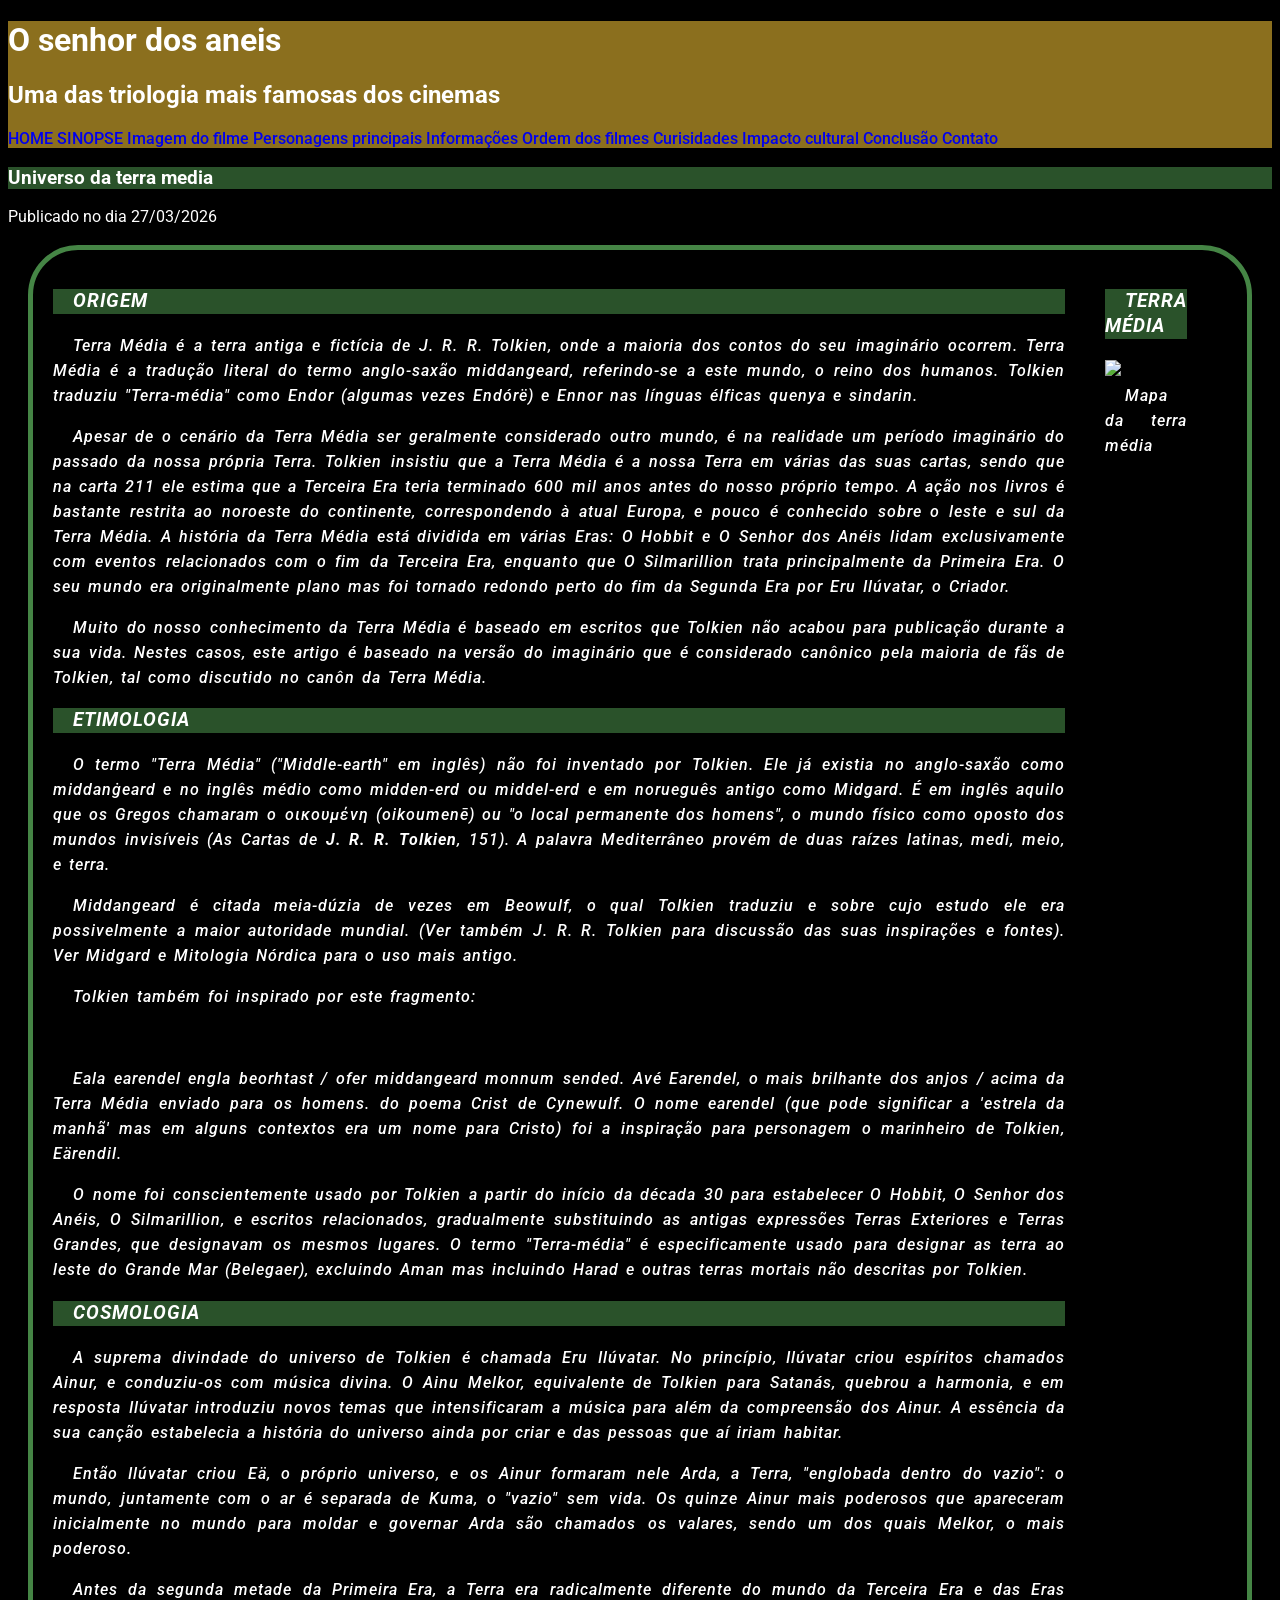
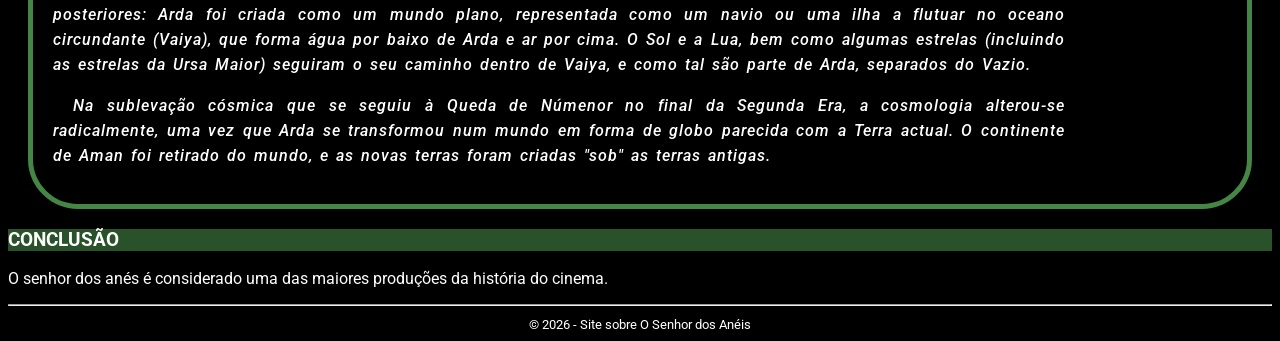
==== commit 604004a3: "Aula 04/05/2026- Etilização de lista Aprendemos a por imagem de fundo, estilizar listas e efeitos em" ====
--- a/index.html
+++ b/index.html
@@ -12,7 +12,7 @@
         <header id="titulo_principal">
             <h1 > O senhor dos aneis</h1>
             <h2 > Uma das triologia mais famosas dos cinemas </h2>
-            <nav>
+            <nav >
                 <a href="index.html">HOME</a>
                 <a href="Sinopse.html">SINOPSE</a>
                 <a href="Imagemfilme.html">Imagem do filme</a>
@@ -26,6 +26,8 @@
             </nav>
        
         </header>
+        
+
 
         <main>
             <header>
@@ -149,8 +151,9 @@
                 </section>
             
             
-            </article>        
-
+            </article>
+            
+            
             <footer class="rodape">
                 <hr>
                 <small>© 2026 - Site sobre O Senhor dos Anéis</small>
--- a/styles.css
+++ b/styles.css
@@ -70,9 +70,74 @@
 
         NAV a {
                 text-decoration: none; /* Aqui tiramos os sumblinhados da parte onde navega entre as paginas*/
+                 font-weight: 500;
+             
+
         }
 
         /*.teste_display{
                 background-color: #094409; /* Deixa o texto marcado da cor escolhida
                 display: inline-block; 
         }*/
+
+
+        /*Aula sobre estilização de lista*/
+
+        #teste_estilo_lista_ul{
+                list-style-type: none ; /*disc, circle, none : define o estilo de marcador da lista não ordenada (UL)*/
+
+        }
+
+         #teste_estilo_lista_ol{
+                list-style-type: lower-roman; /*(decimal, lower-roman, upper-roman, lower-greek=numeros),(lower-alpha, upper-alpha=letras), definem o estilo de marcadores de listas ordenadas.*/
+                list-style-image: url('img/seta_direita_vermelha.png');
+                
+        }
+
+        li{
+                border:solid 3px #458545;
+                list-style-position: outside; /* Ele serve para dizer ao navegador se o marcador da lista faz parte ou não do texto da lista: inside ou outside*/
+
+        }
+
+        #impacto{
+                /*background-image: url(img/senhordosaneis_fundo.jpg) no-repeat; resume a imagem de fundo e repetição de uma linha*/
+                background-image: url(img/senhordosaneis_fundo.jpg); /* Carrega imagem ao fundo do elemento html*/
+                background-repeat: no-repeat ; /* configura a forma da imagem ira repetir ao fundo do elemetp html= no-repeat, repeat, repeat-y/x*/
+
+                /*background-position: center; Posição da imagem, pode duas posição ao mesmo tempo desde que façam sentido, esquerda topo -left, top
+                width: 2000px
+                height: 1500*/
+
+                background-size: cover; /* Serve para definir como a imagem será exibida ao fundo do elemento html= contain, cover, px, %, auto*/
+                background-attachment: fixed; /*  Define como a imagem vai lidar com o scroll ao fundo do elemento HTML= scroll e fixed*/
+                text-shadow: 2px 1px 1px #458545; /*Define a sombra do texto*/
+        }
+
+        .noticia{ /* Atributo principal*/
+                border: solid #458545;
+                width: 200px;
+                position: fixed; /* Define o posicionamento atrás ou na frente dos elementos do HTML= fixed, relative, absolute e static*/
+                height: 100px;
+                overflow: visible; /* Trata o comportamento de quanto por exemplo um texto passa das bordas de um elemento HTML (da um overflow)*/
+                box-shadow: 3px 3px 3px 3px black; /* Define a sombra de um elemento html de*/
+        }
+
+        .um{ /* Atributos segundarios*/
+                background-color: rgb(3, 3, 175);
+                top: 0px;
+                left: 50px;
+                z-index: 3; /* Define a ordem de como o elemento vai ficar uns atras dos outros*/
+        }
+        .dois{ /* Atributos segundarios*/
+                background-color: rgb(4, 71, 255);
+                top:100px;
+                left: 150px;
+        }
+        
+        .tres{ /* Atributos segundarios*/
+                background-color: rgb(0, 132, 255);
+                top: 200px;
+                left: 250px;
+        }
+        
